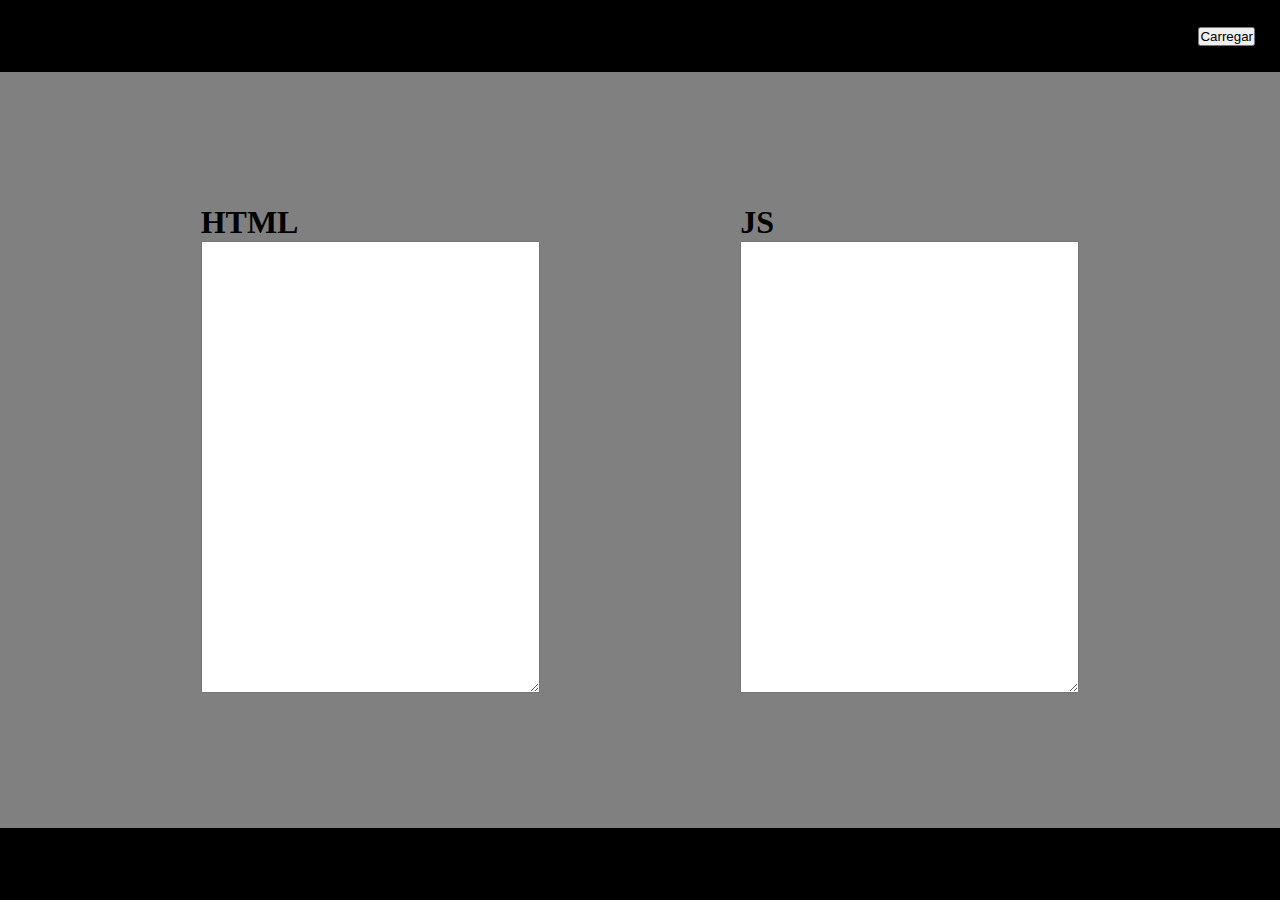
==== index.html @ 5a0654d0 "first commit" ====
<!DOCTYPE html>
<html lang="pt-br">
<head id="head">
    <meta charset="UTF-8">
    <meta http-equiv="X-UA-Compatible" content="IE=edge">
    <meta name="viewport" content="width=device-width, initial-scale=1.0">
    <link rel="stylesheet" href="css/style.css">
    
    <title>P-3</title>
</head>
<body id="corpo">
    <header>
        <input type="button" value="Carregar" id="envio">
    </header>

    <main>

        <div>

            <h1>HTML</h1>
            <textarea name="html" id="html" cols="40" rows="30"></textarea>

        </div>

        <div>

            <h1>JS</h1>
            <textarea name="js" id="js" cols="40" rows="30"></textarea>

        </div>

    </main>

    <footer>
        <p>Todos direitos reservados, bla bla bla.</p>
    </footer>

</body>
  <!-- Para adicionar o codigo da logica JS va para pasta SRC no aquivo main.js -->
  <script src="./js/theme.js"></script>
  <script src="js/script.js"></script>
</html>
---- css/style.css ----
*{
    margin: 0;
    padding: 0;
    box-sizing: border-box;
}

header{
    height: 8vh;
    width: 100%;
    display: flex;
    align-items: center;
    justify-content: flex-end;
    padding: 25px;
    background-color: black;
}

main{
    height: 84vh;
    width: 100%;
    display: flex;
    align-items: center;
    justify-content: space-evenly;
    background-color: gray;
}

footer{
    height: 8vh;
    width: 100%;
    background-color: black;
}
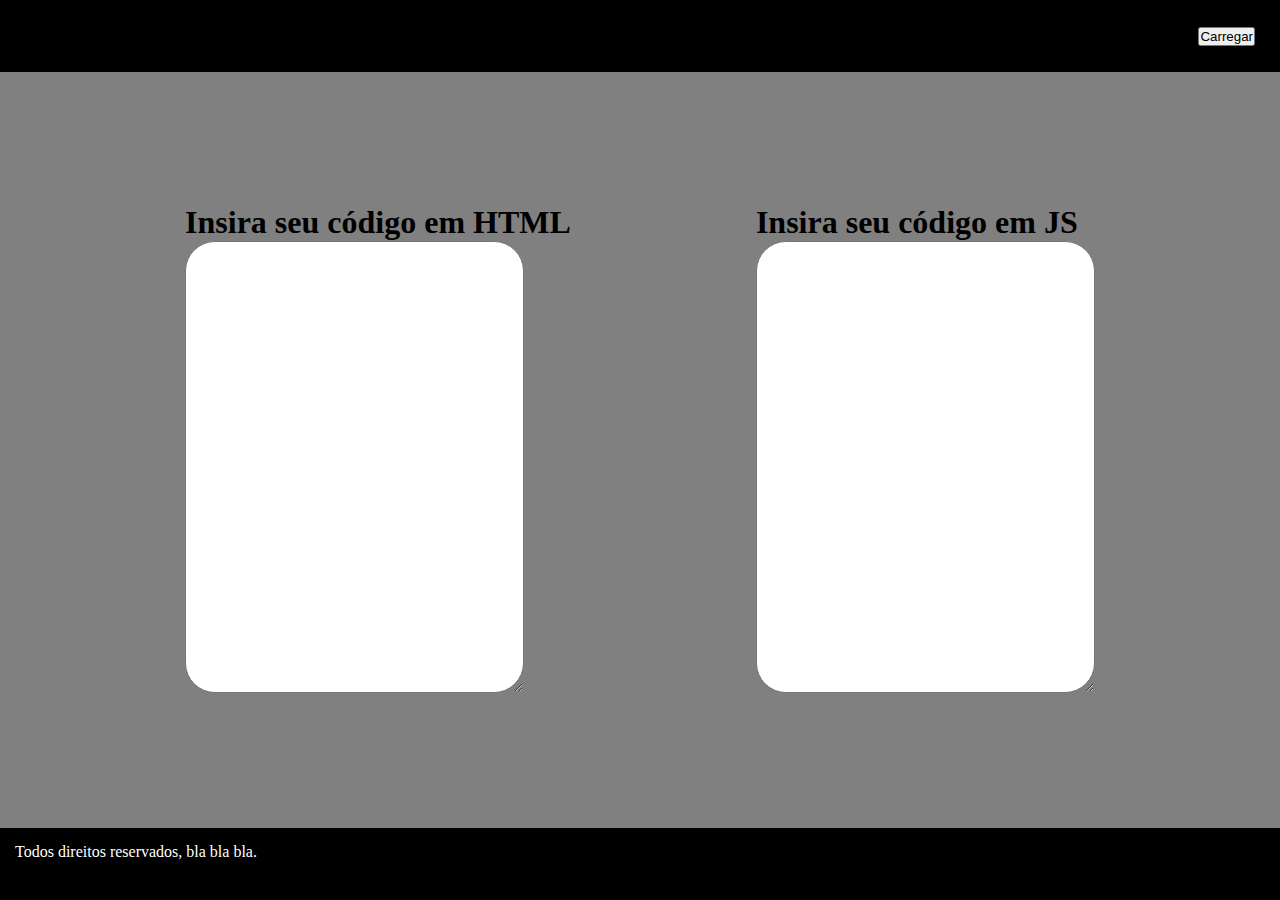
==== commit 222beee8: "novo" ====
--- a/index.html
+++ b/index.html
@@ -15,19 +15,19 @@
 
     <main>
 
-        <div>
+        <section id="page1">
 
-            <h1>HTML</h1>
-            <textarea name="html" id="html" cols="40" rows="30"></textarea>
+            <h1>Insira seu código em HTML</h1>
+            <textarea name="html" id="codeHtml" cols="40" rows="30"></textarea>
 
-        </div>
+        </section>
 
-        <div>
+        <section id="page2">
 
-            <h1>JS</h1>
-            <textarea name="js" id="js" cols="40" rows="30"></textarea>
+            <h1>Insira seu código em JS</h1>
+            <textarea name="js" id="codeJs" cols="40" rows="30"></textarea>
 
-        </div>
+        </section>
 
     </main>
 
--- a/css/style.css
+++ b/css/style.css
@@ -27,4 +27,14 @@
     height: 8vh;
     width: 100%;
     background-color: black;
+}
+
+p{
+    color: white;
+    padding:15px;
+
+}
+
+textarea{
+    border-radius: 30px;
 }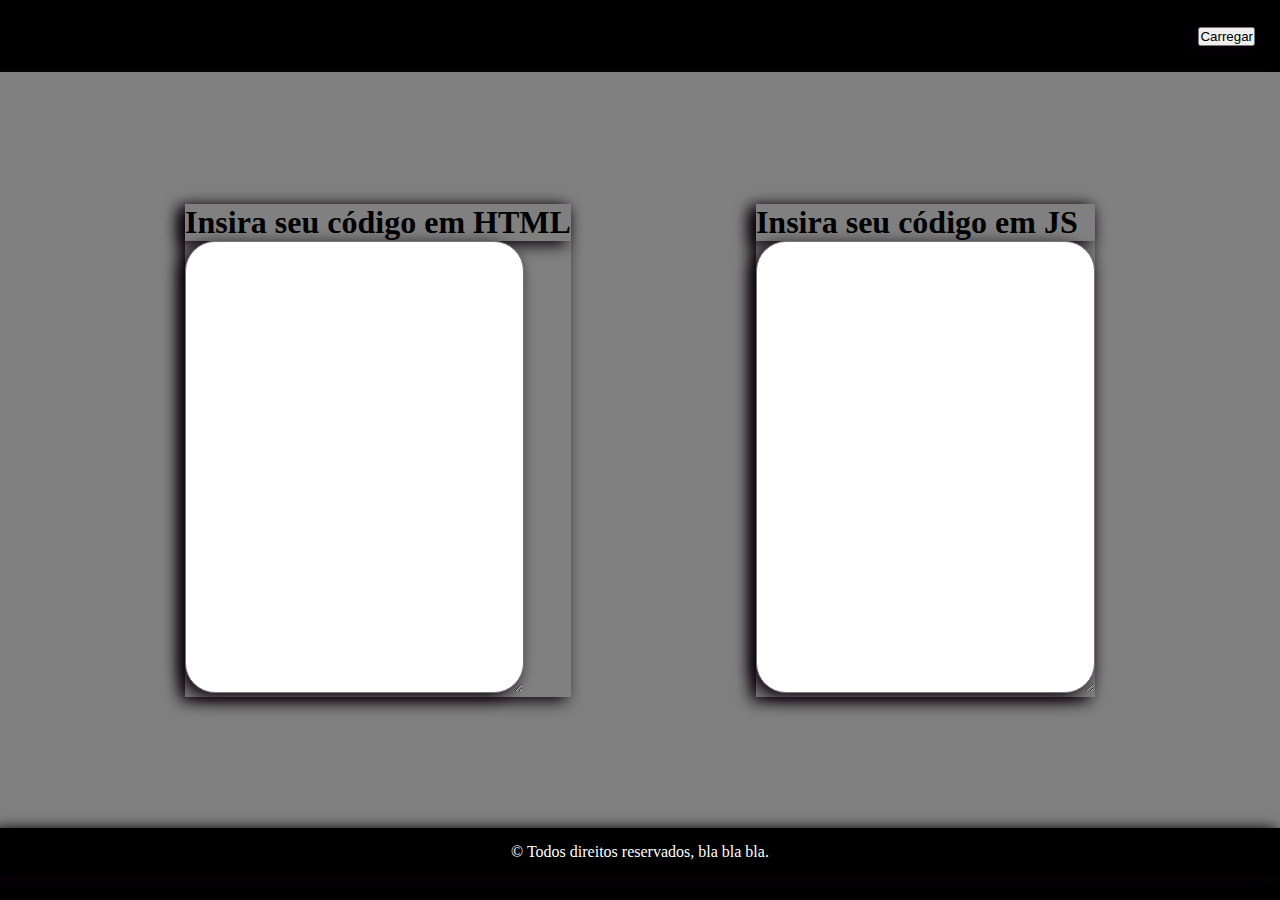
==== commit 90850002: "pronto" ====
--- a/index.html
+++ b/index.html
@@ -32,7 +32,7 @@
     </main>
 
     <footer>
-        <p>Todos direitos reservados, bla bla bla.</p>
+        <p>&copy; Todos direitos reservados, bla bla bla.</p>
     </footer>
 
 </body>
--- a/css/style.css
+++ b/css/style.css
@@ -2,6 +2,7 @@
     margin: 0;
     padding: 0;
     box-sizing: border-box;
+    box-shadow: -5px 4px 15px rgb(11, 1, 11);
 }
 
 header{
@@ -32,6 +33,8 @@
 p{
     color: white;
     padding:15px;
+    display: flex;
+    justify-content: center;
 
 }
 
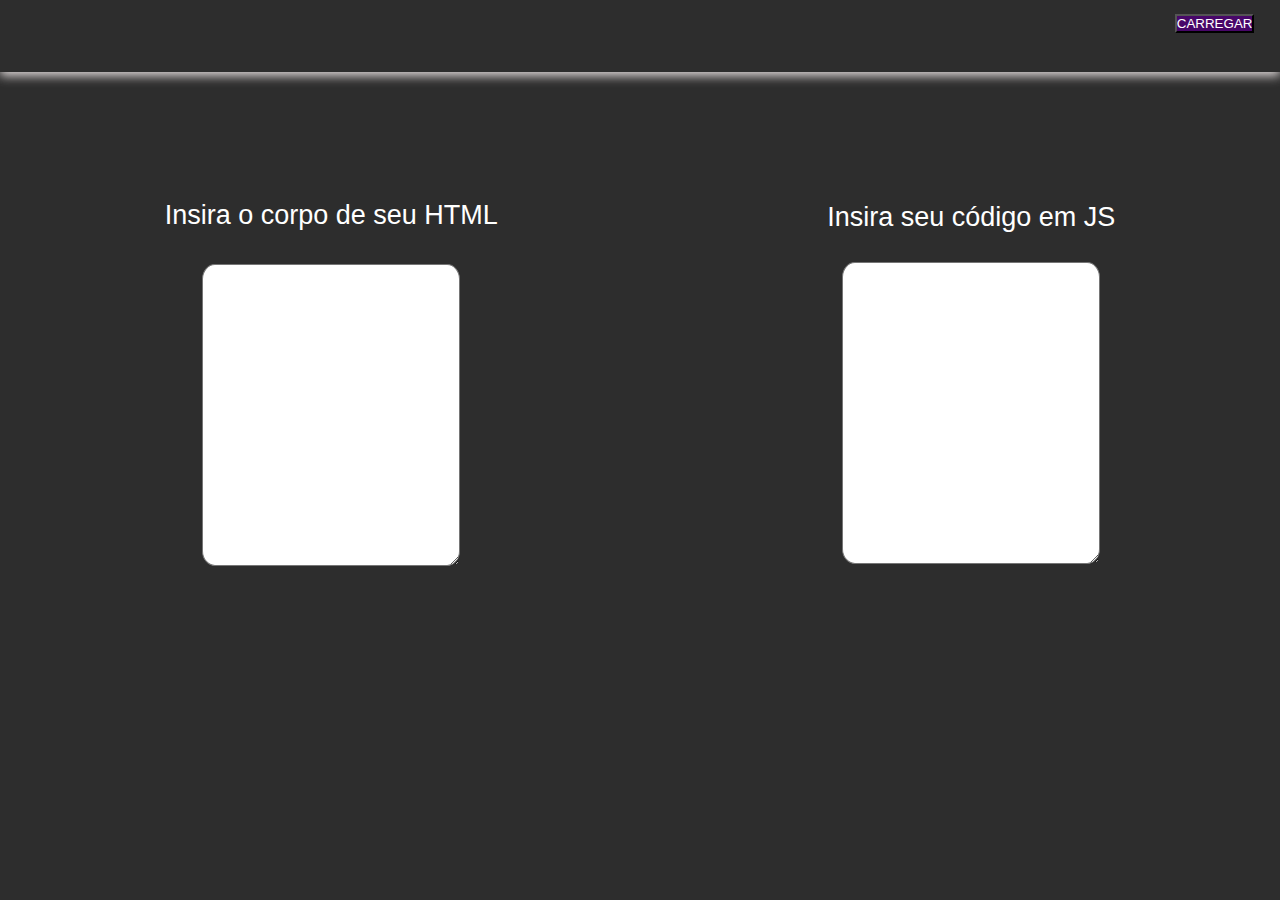
==== commit f1695393: "1.0" ====
--- a/index.html
+++ b/index.html
@@ -1,42 +1,39 @@
 <!DOCTYPE html>
 <html lang="pt-br">
-<head id="head">
+<head>
     <meta charset="UTF-8">
     <meta http-equiv="X-UA-Compatible" content="IE=edge">
     <meta name="viewport" content="width=device-width, initial-scale=1.0">
-    <link rel="stylesheet" href="css/style.css">
-    
-    <title>P-3</title>
+    <link id="estilo" rel="stylesheet" href="css/style.css">
+    <title>Get Text</title>
 </head>
-<body id="corpo">
-    <header>
-        <input type="button" value="Carregar" id="envio">
+
+<body>
+
+    <header id="header">
+        <input id="run" type="button" value="CARREGAR">
     </header>
 
-    <main>
 
         <section id="page1">
-
-            <h1>Insira seu código em HTML</h1>
-            <textarea name="html" id="codeHtml" cols="40" rows="30"></textarea>
-
+            <div>
+                <p>Insira o corpo de seu HTML</p>
+                <textarea id="codeHtml" cols="30" rows="20"></textarea>
+            </div>
+            <div>
+                <p>Insira seu código em JS</p>
+                <textarea id="codeJs" cols="30" rows="20"></textarea>
+            </div>
+        </section>
+        <section id="page2" class="main">
         </section>
 
-        <section id="page2">
-
-            <h1>Insira seu código em JS</h1>
-            <textarea name="js" id="codeJs" cols="40" rows="30"></textarea>
-
-        </section>
-
-    </main>
-
-    <footer>
-        <p>&copy; Todos direitos reservados, bla bla bla.</p>
-    </footer>
+        
 
 </body>
-  <!-- Para adicionar o codigo da logica JS va para pasta SRC no aquivo main.js -->
-  <script src="./js/theme.js"></script>
-  <script src="js/script.js"></script>
+
+<script id="jsUser"></script>
+<script src="src/script.js"></script>
+<script src="src/theme.js"></script>
+
 </html>--- a/css/style.css
+++ b/css/style.css
@@ -1,43 +1,62 @@
 *{
+    padding: 0;
     margin: 0;
-    padding: 0;
     box-sizing: border-box;
-    box-shadow: -5px 4px 15px rgb(11, 1, 11);
+}
+
+body{
+    font-family:'Gill Sans', 'Gill Sans MT', Calibri, 'Trebuchet MS', sans-serif;
+    height: 100%;
+    width: 100%;
+    background-color: #2d2d2d;
+    color: white;
+    overflow: hidden;
+    font-size: large;
 }
 
 header{
     height: 8vh;
     width: 100%;
-    display: flex;
-    align-items: center;
-    justify-content: flex-end;
-    padding: 25px;
-    background-color: black;
+    background:#2d2d2d;
+    text-align: right;
+    box-shadow: 0px 4px 10px #ddd7d7;
 }
 
-main{
+.main1{
     height: 84vh;
     width: 100%;
-    display: flex;
-    align-items: center;
-    justify-content: space-evenly;
-    background-color: gray;
+    background: gray;
 }
 
-footer{
-    height: 8vh;
-    width: 100%;
-    background-color: black;
+section{
+    font-size: 150%;
+    margin-top: 10%;
+    height: 100%;
+    display: flex;
+    flex-direction: row;
+    align-items: center;
+    justify-content: space-around;
+    text-align: center;
 }
 
-p{
-    color: white;
-    padding:15px;
-    display: flex;
-    justify-content: center;
+#codeJs{
+    margin-top: 10%;
+border-radius: 5%;
+}
+#codeHtml{
+    margin-top: 10%;
+    border-radius: 5%;
+    }
 
+#run{
+    color:white;
+    background-color: rgb(72, 7, 105);
+    margin-top: 1.1%;
+    margin-right: 2%;
 }
 
-textarea{
-    border-radius: 30px;
+/*//////////// ids \\\\\\\\\\\\\\\\\*/
+
+#page2{
+    display: none;
 }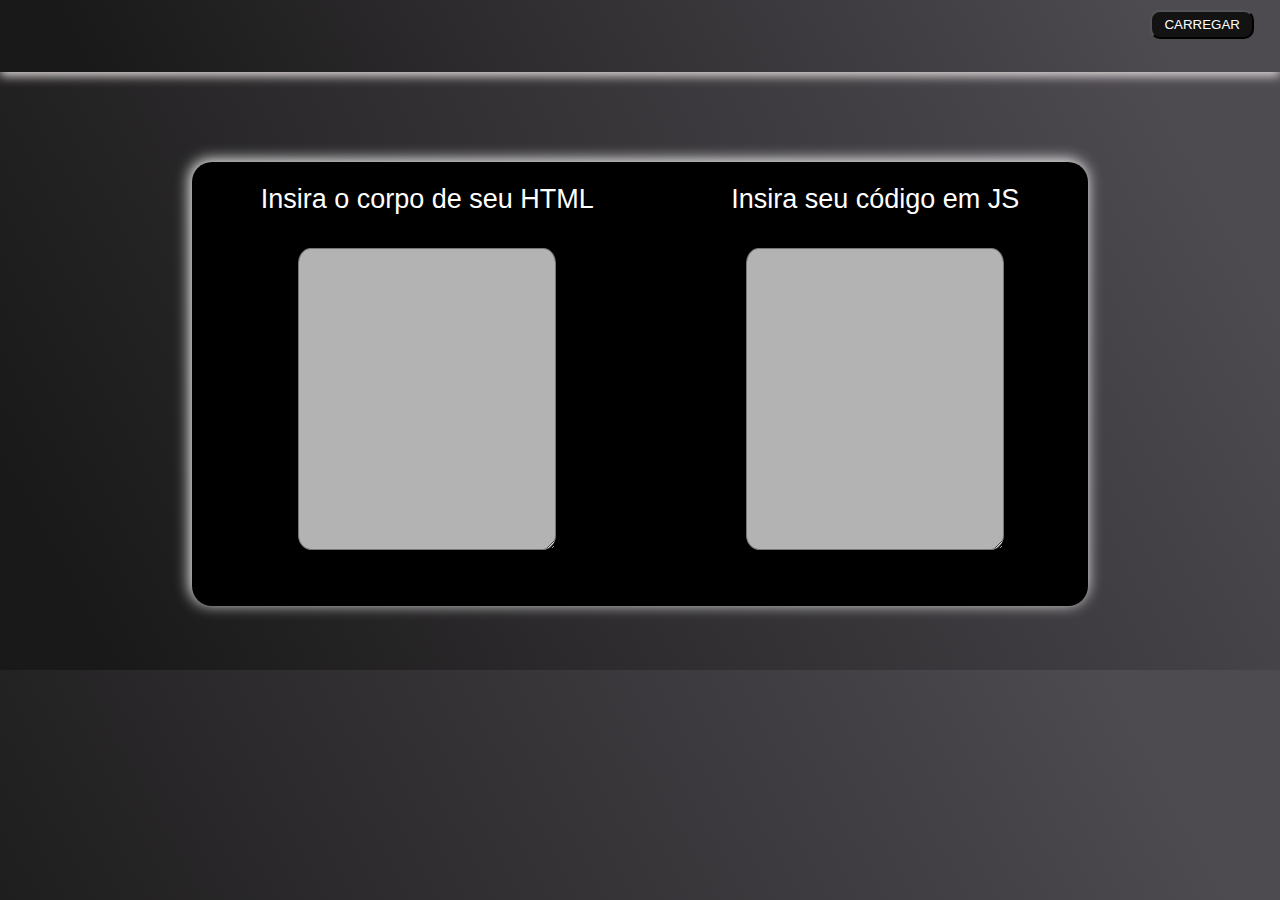
==== commit 43a0bfdd: "nova" ====
--- a/index.html
+++ b/index.html
@@ -5,16 +5,17 @@
     <meta http-equiv="X-UA-Compatible" content="IE=edge">
     <meta name="viewport" content="width=device-width, initial-scale=1.0">
     <link id="estilo" rel="stylesheet" href="css/style.css">
-    <title>Get Text</title>
+    <title>Conversor</title>
 </head>
 
 <body>
+    
 
     <header id="header">
-        <input id="run" type="button" value="CARREGAR">
+        <input id="run" type="button" value="  CARREGAR  ">
     </header>
 
-
+<main>
         <section id="page1">
             <div>
                 <p>Insira o corpo de seu HTML</p>
@@ -25,12 +26,15 @@
                 <textarea id="codeJs" cols="30" rows="20"></textarea>
             </div>
         </section>
+    </main>
         <section id="page2" class="main">
         </section>
 
         
+    
 
 </body>
+
 
 <script id="jsUser"></script>
 <script src="src/script.js"></script>
--- a/css/style.css
+++ b/css/style.css
@@ -8,7 +8,7 @@
     font-family:'Gill Sans', 'Gill Sans MT', Calibri, 'Trebuchet MS', sans-serif;
     height: 100%;
     width: 100%;
-    background-color: #2d2d2d;
+    background: linear-gradient(241.29deg, #4d4a50 10.31%, #1a1919 93.41%);
     color: white;
     overflow: hidden;
     font-size: large;
@@ -17,7 +17,7 @@
 header{
     height: 8vh;
     width: 100%;
-    background:#2d2d2d;
+    background:linear-gradient(241.29deg, #4d4a50 10.31%, #1a1919 93.41%);
     text-align: right;
     box-shadow: 0px 4px 10px #ddd7d7;
 }
@@ -37,26 +37,48 @@
     align-items: center;
     justify-content: space-around;
     text-align: center;
+    
 }
 
 #codeJs{
-    margin-top: 10%;
+    margin-top: 11.5%;
 border-radius: 5%;
+background-color: rgb(179, 179, 179);
+color:white;
 }
 #codeHtml{
     margin-top: 10%;
     border-radius: 5%;
-    }
+    background-color: rgb(179, 179, 179);
+    color:white;    
+}
 
 #run{
+    padding: 5px;
     color:white;
-    background-color: rgb(72, 7, 105);
-    margin-top: 1.1%;
+    background-color: rgb(19, 19, 19);
+    margin-top: 0.8%;
     margin-right: 2%;
+    border-radius:10px
 }
 
 /*//////////// ids \\\\\\\\\\\\\\\\\*/
 
 #page2{
     display: none;
-}+    
+}
+
+main{
+    background-color: black;
+    margin-left: 15%;
+    margin-right: 15%;
+    border-radius: 20px;
+    margin-bottom: 5%;
+    box-shadow:-1.5px -2px 15px rgb(255, 254, 254)
+}
+
+div{
+    height: 400px;
+    margin: 2.5%;
+}
